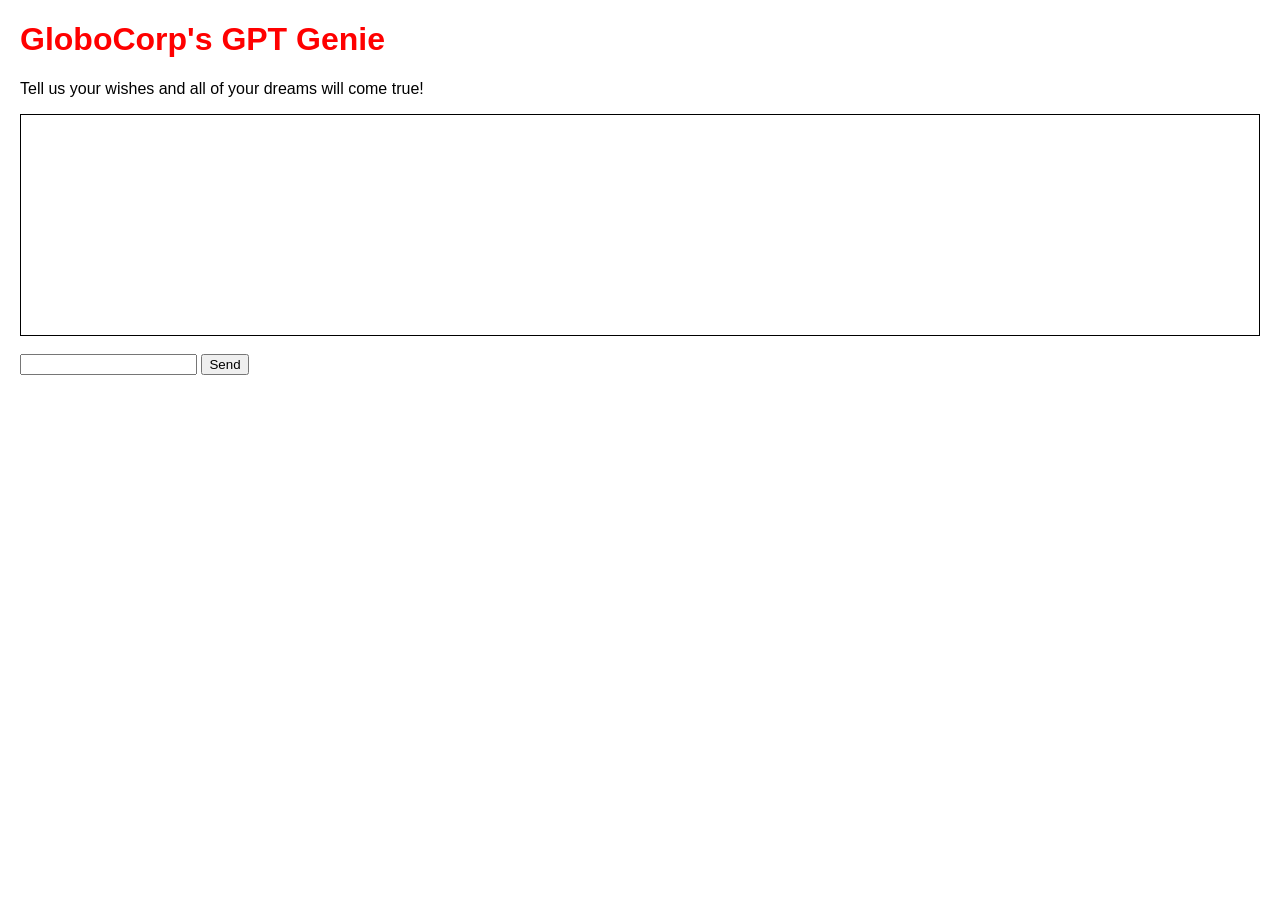
==== original-genie.html @ 03e6af9a "original" ====
<!DOCTYPE html>
<html>
<head>
	<title>GloboCorp GPT Genie</title>
	<style>
		.message { margin: 5px 0; }
		.user { background: lightblue; text-align: right; }
		.bot { background: lightgray; }
	</style>
</head>
<body style="font-family: Arial; margin: 20px;">
<h1 style="color: red;">GloboCorp's GPT Genie</h1>
<p>Tell us your wishes and all of your dreams will come true!</p>
<div id="chat" style="border: 1px solid black; height: 200px; overflow-y: scroll; padding: 10px;"></div>
<br>
<input type="text" id="input" onkeypress="if(event.keyCode==13) send()" />

<button onclick="send()">Send</button>

<script>
	// Written by mlazze@globocorp.com - email me at mlazze1337dev@gmail.com for freelance work!
	var messages = [];
	var count = 0;

	function send() {
		var input = document.getElementById('input');
		var prompt = input.value;

		if (prompt == '') {
			alert('Type something!');
			return;
		}

		count++;
		messages.push(prompt);

		var chat = document.getElementById('chat');
		chat.innerHTML += '<div class="message user">You: ' + prompt + '</div>';
		input.value = '';

		// TODO: Simulate the chat for now
		// replace with a to askGPTGenie(prompt)

		setTimeout(function() {
			var replies = ["Cool!", "Awesome!", "Noice", "Killer idea", "Lowkey fire", "Fire", "Goated idea", "I hear you...", "Sounds like a plan"];
			var reply = replies[Math.floor(Math.random() * replies.length)];
			chat.innerHTML += '<div class="message bot">Bot: ' + reply + '</div>';
			chat.scrollTop = chat.scrollHeight;
		}, 500);
		// End Simulate

	}

	var appVersion = "1.0";
	var appName = "GloboCorp's GPT Genie";
	console.log(appName + " " + appVersion + " loaded @ " + new Date());
</script>
</body>
</html>
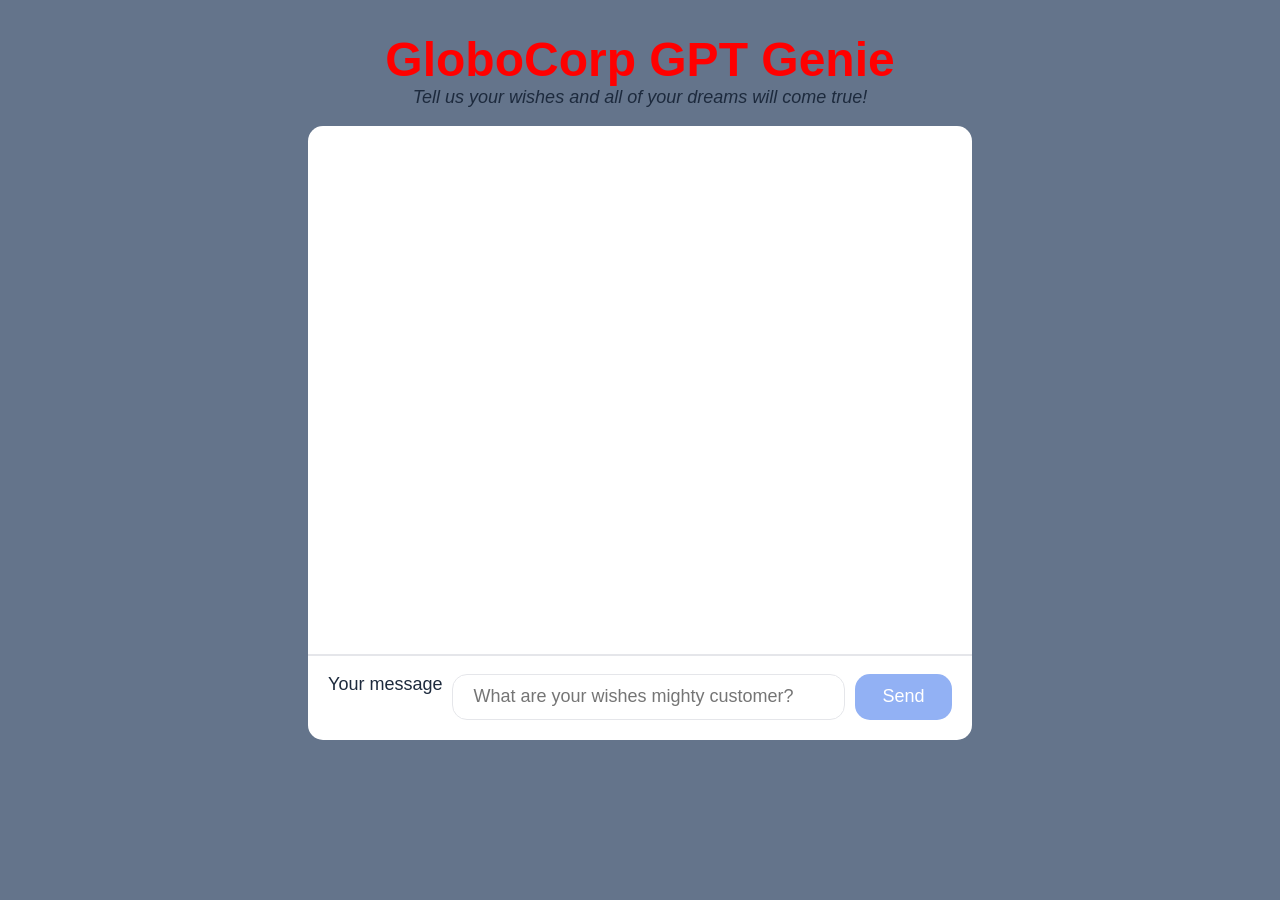
==== commit 5cb42872: "good enough" ====
--- a/original-genie.html
+++ b/original-genie.html
@@ -1,59 +1,28 @@
 <!DOCTYPE html>
 <html>
+
 <head>
 	<title>GloboCorp GPT Genie</title>
-	<style>
-		.message { margin: 5px 0; }
-		.user { background: lightblue; text-align: right; }
-		.bot { background: lightgray; }
-	</style>
+	<link rel="stylesheet" href="genie.css">
+	<script src="genie.js"></script>
 </head>
-<body style="font-family: Arial; margin: 20px;">
-<h1 style="color: red;">GloboCorp's GPT Genie</h1>
-<p>Tell us your wishes and all of your dreams will come true!</p>
-<div id="chat" style="border: 1px solid black; height: 200px; overflow-y: scroll; padding: 10px;"></div>
-<br>
-<input type="text" id="input" onkeypress="if(event.keyCode==13) send()" />
 
-<button onclick="send()">Send</button>
+<body>
+	<h1>GloboCorp GPT Genie</h1>
+	<p><i>Tell us your wishes and all of your dreams will come true!</i></p>
+	<div id="chat" class="textbox">
+		<div id="chatbox" >
+	
+		</div>
+		<hr>
+		<div id="userinput">
+			<p>Your message</p>
+			<input placeholder="What are your wishes mighty customer?" class="textbox" type="text" id="input" onkeypress="if(event.keyCode==13) send()" />
+			<button id="send" class="textbox" onclick="send()">Send</button>
+		</div>
+	</div> <br>
 
-<script>
-	// Written by mlazze@globocorp.com - email me at mlazze1337dev@gmail.com for freelance work!
-	var messages = [];
-	var count = 0;
 
-	function send() {
-		var input = document.getElementById('input');
-		var prompt = input.value;
+</body>
 
-		if (prompt == '') {
-			alert('Type something!');
-			return;
-		}
-
-		count++;
-		messages.push(prompt);
-
-		var chat = document.getElementById('chat');
-		chat.innerHTML += '<div class="message user">You: ' + prompt + '</div>';
-		input.value = '';
-
-		// TODO: Simulate the chat for now
-		// replace with a to askGPTGenie(prompt)
-
-		setTimeout(function() {
-			var replies = ["Cool!", "Awesome!", "Noice", "Killer idea", "Lowkey fire", "Fire", "Goated idea", "I hear you...", "Sounds like a plan"];
-			var reply = replies[Math.floor(Math.random() * replies.length)];
-			chat.innerHTML += '<div class="message bot">Bot: ' + reply + '</div>';
-			chat.scrollTop = chat.scrollHeight;
-		}, 500);
-		// End Simulate
-
-	}
-
-	var appVersion = "1.0";
-	var appName = "GloboCorp's GPT Genie";
-	console.log(appName + " " + appVersion + " loaded @ " + new Date());
-</script>
-</body>
-</html>
+</html>
--- a/genie.css
+++ b/genie.css
@@ -0,0 +1,131 @@
+*{
+  --usertxtcolor:#dbeaff;
+  --send-color:#92b1f4;
+  --bot-color:#f1f4f9;
+  --backdrop-color:#64748b;
+  --nameTitle: #6a778b;
+  --radius: 15px;
+  --chat-padding:20px;
+  --light-color:#e5e6ea;
+  font-size: large;
+  color:#1d2a3d ;
+
+}
+.textbox {
+  border-radius: var(--radius,10px);
+  border-width: 0;
+  padding-left: 10px;
+  padding-right: 10px;
+}
+#chat {
+  background-color: white;
+  width: fit-content;
+  margin: auto;
+  overflow-y: scroll; 
+  padding: var(--chat-padding,10px);
+ }
+#chat *{
+  font-size: medium;
+}
+.message {
+  margin: 5px 0;
+  width: fit-content;
+  padding: 15px;
+  border-radius: var(--radius,10px);
+  * {
+      margin-top: 0px;
+      margin-bottom: 0px;
+      padding: 0px;
+    }
+ .nameTitle {
+  font-family: 'Segoe UI', Tahoma, Geneva, Verdana, sans-serif;
+  justify-content: left;
+  margin-bottom: 1ch;
+  b {
+  color: var(--nameTitle,grey);
+  font-size: small !important;
+  }
+}
+max-width: 500px;
+overflow-wrap: anywhere;
+}
+
+.user {
+  background-color:var(--usertxtcolor ,lightblue);
+  margin: 0;
+}
+.usertextbox {
+  display: flex;
+  justify-content: flex-end;
+}
+
+.bot {
+  background-color: var(--bot-color,lightgray);
+}
+
+body {
+  font-family: Arial;
+  margin: 20px;
+  background-color: var(--backdrop-color,gray);
+}
+p {
+  margin-top: 0;
+  display: flex;
+  justify-content: center;
+  
+}
+
+h1 {
+  display: flex;
+  justify-content: center;
+  color: red;
+  margin-bottom: 0px;
+  font-size:xxx-large;
+}
+#input {
+  width:35ch;
+  border-width: 1.5px;
+  border-color:var(--light-color,lightgray);
+  border-style:solid;
+}
+hr {
+border-color:var(--light-color,lightgray);
+border-width:1px;
+border-style:solid;
+margin-left: calc(-1 * var(--chat-padding,-10px));
+margin-right: calc(-1 * var(--chat-padding,-10px));
+}
+#userinput {
+  margin-top: 2ch;
+  display: flex;
+  justify-content: right;
+  gap:10px;
+  * {
+    --padding-side:2ch;
+    padding-left: var(--padding-side, 2ch);
+    padding-right: var(--padding-side, 2ch);
+    font-size: large;
+  }
+  p {
+    --padding-side:0ch;
+    --margin-side:0ch;
+    padding-left: var(--padding-side, 2ch);
+    padding-right: var(--padding-side, 2ch);
+
+    margin-left: var(--margin-side, 2ch);
+    margin-right: var(--margin-side, 2ch);
+  }
+}
+
+#chatbox {
+  height: 500px;
+  overflow-y: scroll;
+}
+#send {
+  --padding-side:2.75ch;
+  color: white;
+  padding: 1.25ch;
+  padding-left:var(--padding-side,2.5ch) ;
+  padding-right:var(--padding-side,2.5ch) ;
+  background-color:var(--send-color ,lightblue);
+}
